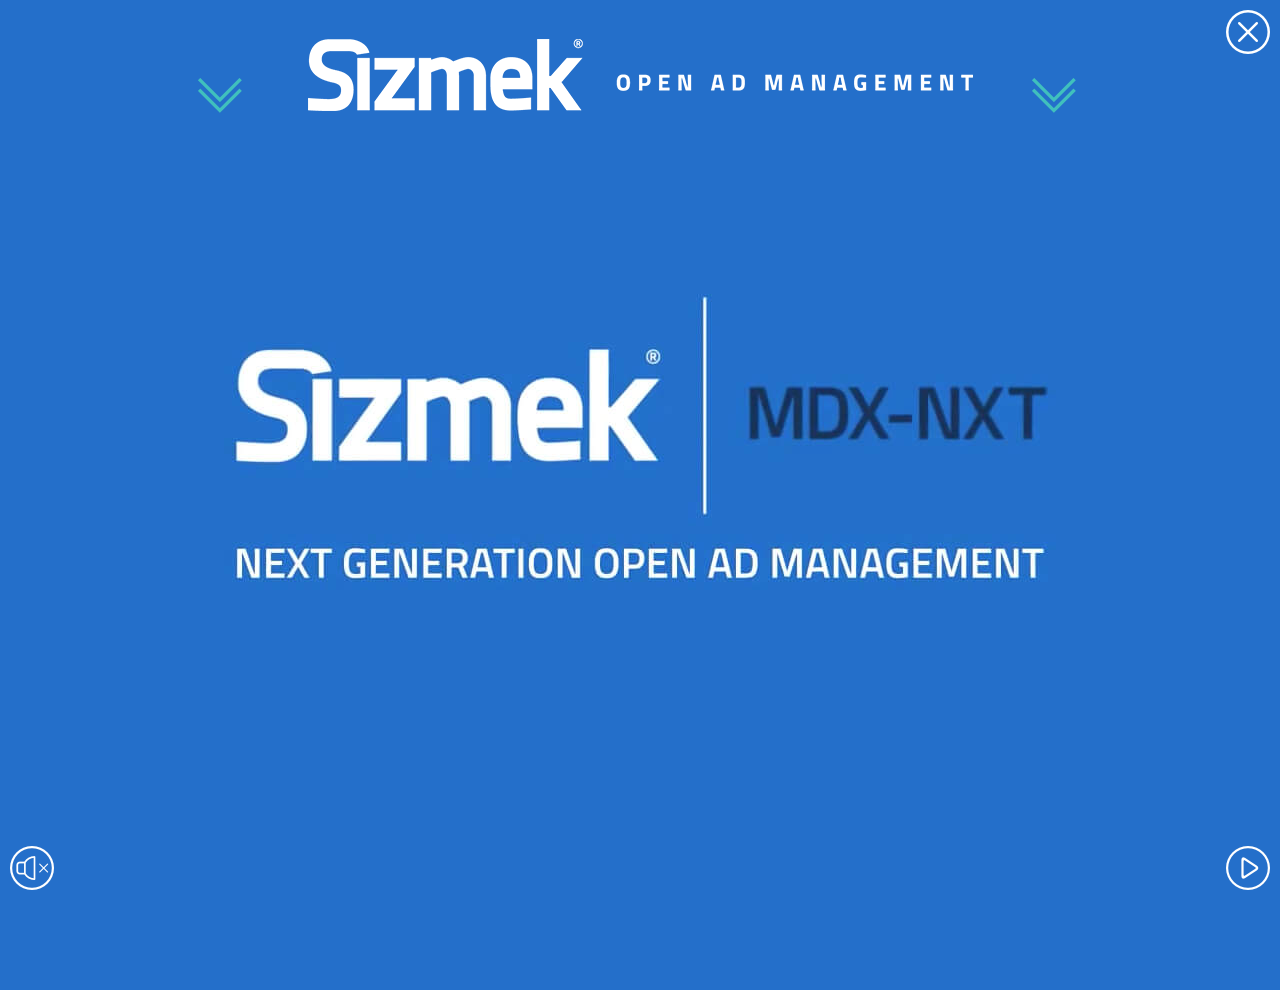
==== TemplateFiles/panels/skinVideo/index.html @ c001cf4c "Init Commit" ====
<!doctype html> 
<html> 
<head> 
<meta charset="utf-8"/> 
<meta name="viewport" content="width=device-width, initial-scale=1, minimum-scale=1, maximum-scale=1"/>
<title>HTML5 VideoBackground 3.0</title>
<link rel="stylesheet" href="styles/style.css"/> 
<script>EBModulesToLoad = ['Video','EBCMD'];</script>
<script type="text/javascript" src="https://secure-ds.serving-sys.com/BurstingScript/adKit/adkit.js"></script>
<script type="text/javascript" src="scripts/script.js"></script>
<script>try{EB.initExpansionParams(0, 0, 0, 0);}catch(e){}</script>
</head> 
<body>
	<div id="expansion">
		<button id="closeButton" class="button"></button>
		<button id="clickthroughButton"></button>
		<button id="expandButton" class="centeredH"></button>
		<button id="audioButton" class="button"></button>
		<button id="controlButton" class="button"></button>
		<div id="videoContainer">
			<video id="video" muted poster="images/poster.jpg" class="centered">
				<source src="videos/video.mp4" type="video/mp4">
			</video>
		</div>
	</div>
	<script>adkit.onReady(initializeCreative);</script>   <!-- !!!!!!!! NO ELIMINAR !!!!!!!! -->
</body> 
</html>
---- TemplateFiles/panels/skinVideo/styles/style.css ----
/* Resets ------ */ 

html, body, div, span, object, iframe, h1, h2, h3, h4, h5, h6, p, blockquote, pre, a, abbr, address, cite, code, del, dfn, em, img, ins, kbd, q, samp, small, strong, sub, sup, var, b, i, hr, dl, dt, dd, ol, ul, li, fieldset, form, label, legend, table, caption, tbody, tfoot, thead, tr, th, td, article, aside, canvas, details, figure, figcaption, hgroup, menu, footer, header, nav, section, summary, time, mark, audio, video { margin: 0; padding: 0; border: 0; } article, aside, canvas, figure, figure img, figcaption, hgroup, footer, header, nav, section, audio, video { display: block; } a img {border: 0;}


/************ 
TAG STYLES
 ************/
body {
	margin: 0px;
	padding: 0px;
}

button {
	position: absolute;
	background-color: rgba(0,0,0,0);
	border: none;
	cursor: pointer;
	outline: none;
	-webkit-tap-highlight-color: rgba(0, 0, 0, 0);
	user-select: none;
}

video {
	min-height: 100%;
	min-width: 100%;
	height: auto;
	width: auto;
	object-fit: cover;
}

#expansion{
	display: block;
	width: 100%;
	height: 100%;
	top: 0px;
	left: 0px;
	overflow: hidden;
}

#clickthroughButton {
	top: 0px;
	right: 0px;
	width: 100%;
	height: 100%;
}
#expandButton {
	top: 0px;
	width: 980px;
	height: 150px;
	background-color: transparent;
	background-image: url(../images/expand.png);
	background-repeat: no-repeat;
	background-position: center;
	z-index: 999;
}

#videoContainer {
	position: absolute;
	width: 100%;
	height: 100%;
}

.button{
	height: 44px;
	width: 44px;
	background-repeat: no-repeat;
	background-position: center;
	z-index: 99;
}

#closeButton {
	top: 10px;
	right: 10px;
	background-image: url(../images/close.png);
	
}
#controlButton{
	bottom: 10px;
	right: 10px;
	background-image: url(../images/play.png);
}
#audioButton{
	bottom: 10px;
	left: 10px;
	background-image: url(../images/audioOff.png);
}

.centered {
	position: absolute;
	top: 50%;
	left: 50%;
	-webkit-transform: translateX(-50%) translateY(-50%);
        -ms-transform: translateX(-50%) translateY(-50%);
            transform: translateX(-50%) translateY(-50%);
}
.centeredV {
	position: absolute;
	top: 50%;
	-webkit-transform: translateY(-50%);
        -ms-transform: translateY(-50%);
            transform: translateY(-50%);
}
.centeredH {
	position: absolute;
	left: 50%;
	-webkit-transform: translateX(-50%);
        -ms-transform: translateX(-50%);
            transform: translateX(-50%);
}
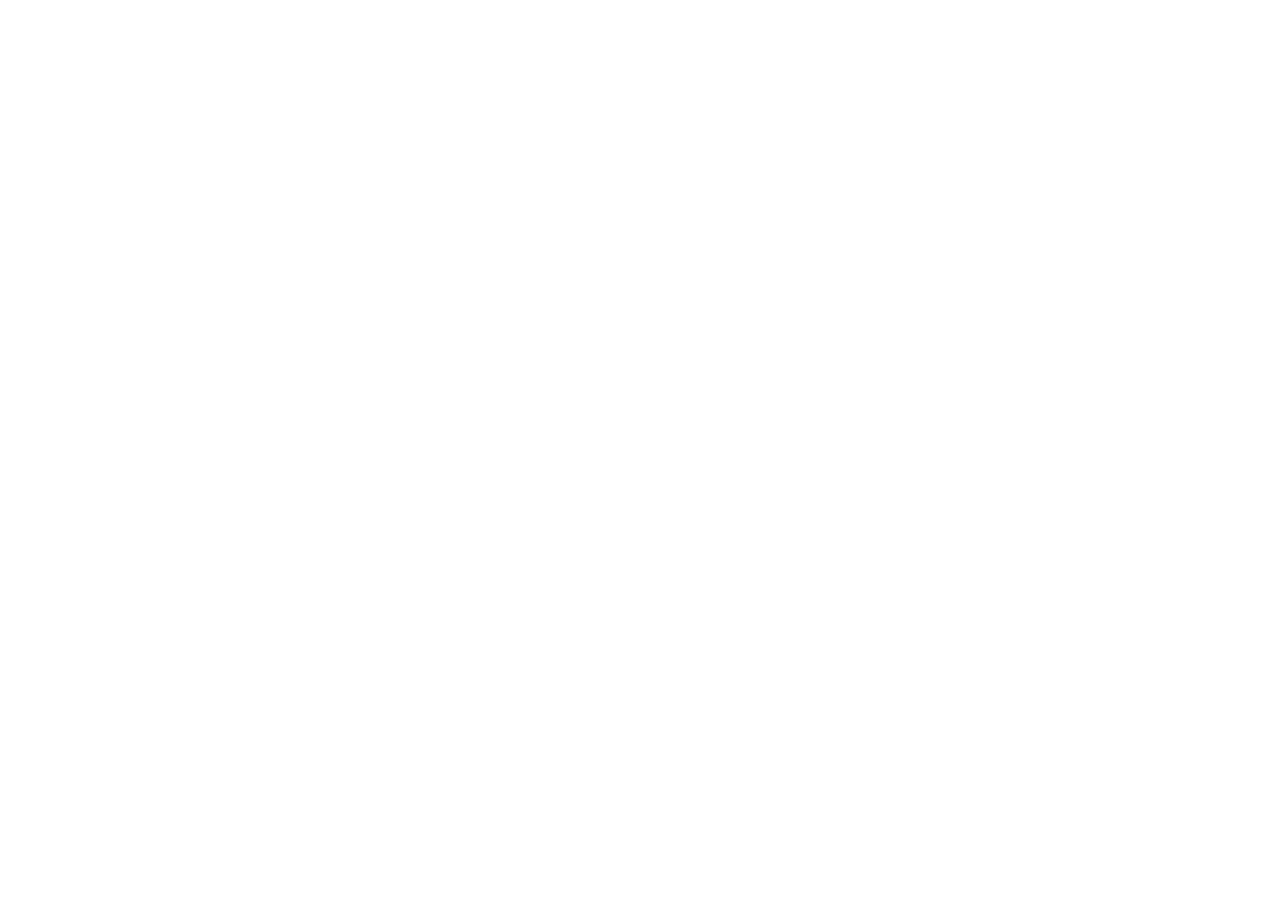
==== commit 38070c97: "Base format" ====
--- a/TemplateFiles/panels/skinVideo/index.html
+++ b/TemplateFiles/panels/skinVideo/index.html
@@ -7,6 +7,7 @@
 <link rel="stylesheet" href="styles/style.css"/> 
 <script>EBModulesToLoad = ['Video','EBCMD'];</script>
 <script type="text/javascript" src="https://secure-ds.serving-sys.com/BurstingScript/adKit/adkit.js"></script>
+<script type="text/javascript" src="setup.js"></script>
 <script type="text/javascript" src="scripts/script.js"></script>
 <script>try{EB.initExpansionParams(0, 0, 0, 0);}catch(e){}</script>
 </head> 
@@ -17,8 +18,9 @@
 		<button id="expandButton" class="centeredH"></button>
 		<button id="audioButton" class="button"></button>
 		<button id="controlButton" class="button"></button>
+		<div id="staticImage"></div>
 		<div id="videoContainer">
-			<video id="video" muted poster="images/poster.jpg" class="centered">
+			<video id="video" muted poster="images/static1920x1280.jpg" class="centered">
 				<source src="videos/video.mp4" type="video/mp4">
 			</video>
 		</div>
--- a/TemplateFiles/panels/skinVideo/styles/style.css
+++ b/TemplateFiles/panels/skinVideo/styles/style.css
@@ -2,13 +2,10 @@
 
 html, body, div, span, object, iframe, h1, h2, h3, h4, h5, h6, p, blockquote, pre, a, abbr, address, cite, code, del, dfn, em, img, ins, kbd, q, samp, small, strong, sub, sup, var, b, i, hr, dl, dt, dd, ol, ul, li, fieldset, form, label, legend, table, caption, tbody, tfoot, thead, tr, th, td, article, aside, canvas, details, figure, figcaption, hgroup, menu, footer, header, nav, section, summary, time, mark, audio, video { margin: 0; padding: 0; border: 0; } article, aside, canvas, figure, figure img, figcaption, hgroup, footer, header, nav, section, audio, video { display: block; } a img {border: 0;}
 
-
-/************ 
-TAG STYLES
- ************/
 body {
 	margin: 0px;
 	padding: 0px;
+	background-color: #FFF;
 }
 
 button {
@@ -30,7 +27,8 @@
 }
 
 #expansion{
-	display: block;
+	position: absolute;
+	display: none;
 	width: 100%;
 	height: 100%;
 	top: 0px;
@@ -59,6 +57,17 @@
 	position: absolute;
 	width: 100%;
 	height: 100%;
+	z-index: 20;
+}
+#staticImage {
+	position: absolute;
+	width: 100%;
+	height: 100%;
+	background-image: url(../images/static1920x1280.jpg);
+	background-repeat: no-repeat;
+	background-position: center;
+	background-size: cover;
+	z-index: 30;
 }
 
 .button{
@@ -70,22 +79,26 @@
 }
 
 #closeButton {
+	display: none;
 	top: 10px;
 	right: 10px;
 	background-image: url(../images/close.png);
 	
 }
 #controlButton{
+	display: none;
 	bottom: 10px;
 	right: 10px;
 	background-image: url(../images/play.png);
 }
 #audioButton{
+	display: none;
 	bottom: 10px;
 	left: 10px;
 	background-image: url(../images/audioOff.png);
 }
 
+/*********UTILS**********/
 .centered {
 	position: absolute;
 	top: 50%;
@@ -108,3 +121,39 @@
         -ms-transform: translateX(-50%);
             transform: translateX(-50%);
 }
+
+@-webkit-keyframes fadeIn { from { opacity:0; } to { opacity:1; } }
+   @-moz-keyframes fadeIn { from { opacity:0; } to { opacity:1; } }
+		@keyframes fadeIn { from { opacity:0; } to { opacity:1; } }
+@-webkit-keyframes fadeOut { from { opacity:1; } to { opacity:0; } }
+   @-moz-keyframes fadeOut { from { opacity:1; } to { opacity:0; } }
+		@keyframes fadeOut { from { opacity:1; } to { opacity:0; } }
+ 
+.fade-in {
+	opacity:0;
+	-webkit-animation:fadeIn ease-out 1;  /* call our keyframe named fadeIn, use animattion ease-out and repeat it only 1 time */
+	   -moz-animation:fadeIn ease-out 1;
+			animation:fadeIn ease-out 1;
+ 
+	-webkit-animation-fill-mode:forwards;  /* this makes sure that after animation is done we remain at the last keyframe value (opacity: 1)*/
+	   -moz-animation-fill-mode:forwards;
+			animation-fill-mode:forwards;
+ 
+	-webkit-animation-duration:1s;
+	   -moz-animation-duration:1s;
+			animation-duration:1s;
+}
+.fade-out {
+	opacity:1;
+	-webkit-animation:fadeOut ease-out 1;  /* call our keyframe named fadeOut, use animattion ease-out and repeat it only 1 time */
+	   -moz-animation:fadeOut ease-out 1;
+			animation:fadeOut ease-out 1;
+ 
+	-webkit-animation-fill-mode:forwards;  /* this makes sure that after animation is done we remain at the last keyframe value (opacity: 1)*/
+	   -moz-animation-fill-mode:forwards;
+			animation-fill-mode:forwards;
+ 
+	-webkit-animation-duration:1s;
+	   -moz-animation-duration:1s;
+			animation-duration:1s;
+}
